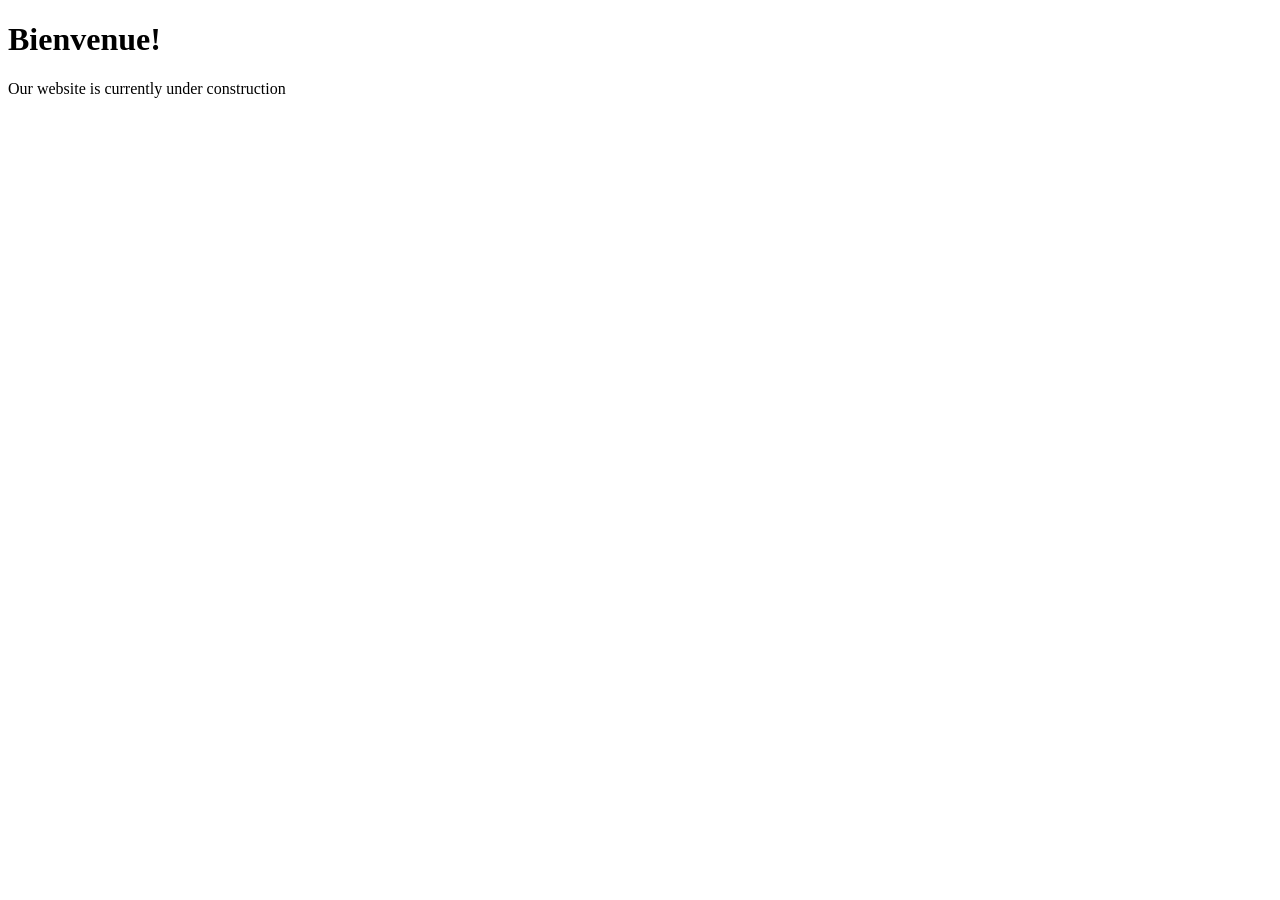
==== index.html @ 39c46170 "Create index.html creating an index for the webpage" ====
<!DOCTYPE html>
<html>
  <Head>
    <title>Borealis Dynamics: Project LifeLine</title>
    <link rel="stylesheet" href="style.css">
  </Head>

  <body>

    <h1>Bienvenue!</h1>
    <p> Our website is currently under construction</p>

    
  </body>
</html>
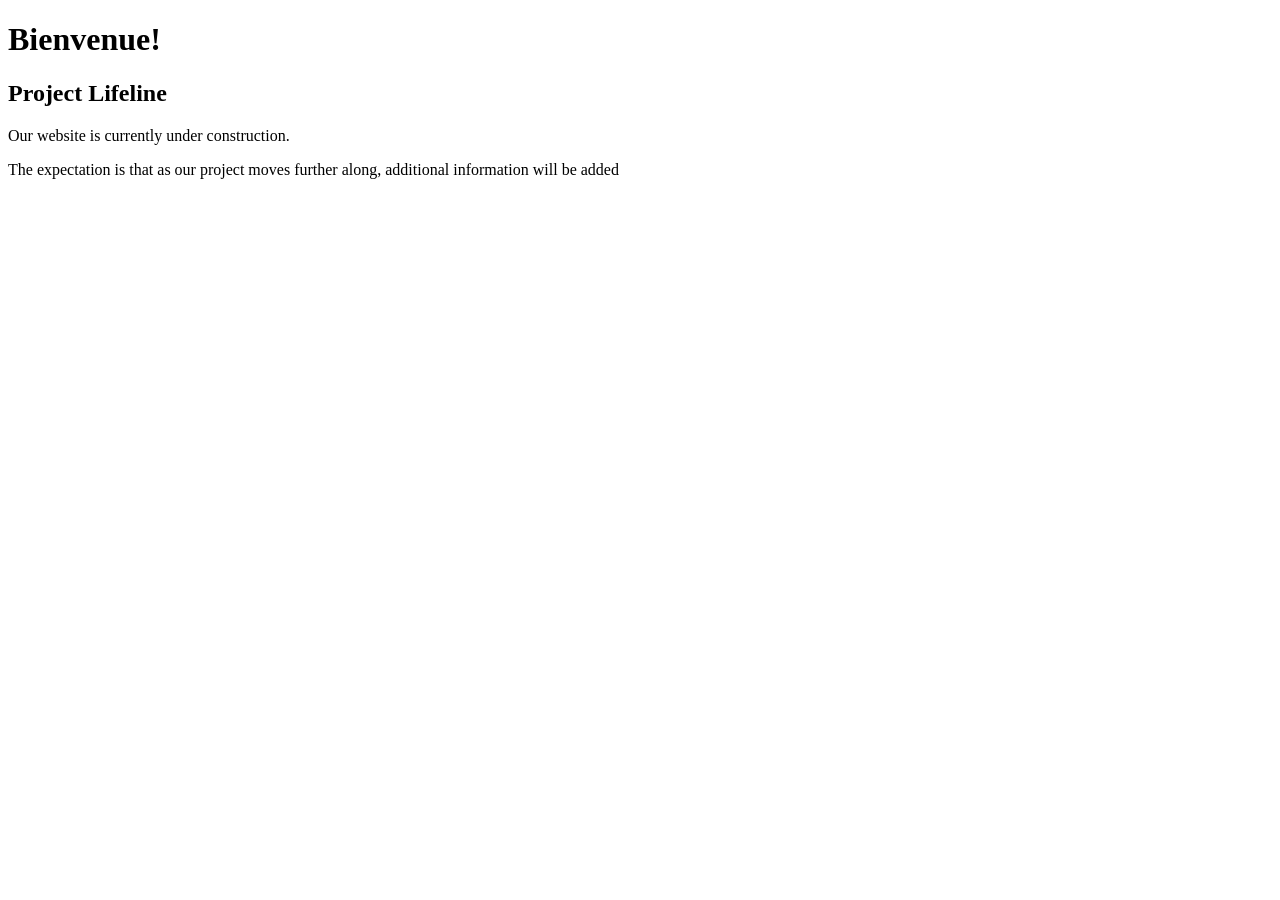
==== commit d319a6d6: "Update index.html adding text box feature" ====
--- a/index.html
+++ b/index.html
@@ -6,9 +6,15 @@
   </Head>
 
   <body>
-
+  
     <h1>Bienvenue!</h1>
-    <p> Our website is currently under construction</p>
+    <div class="textbox">
+     <h2>Project Lifeline</h2>
+     <p> Our website is currently under construction.</p> 
+     <p>The expectation is that as our project moves further along, additional information will be added</p>
+    
+    </h2>   
+    </div>
 
     
   </body>
--- a/style.css
+++ b/style.css
@@ -0,0 +1,8 @@
+</> CSS
+body{
+
+  font-family:Arial;
+  text-align: center;
+  margin-top: 100px;
+
+}
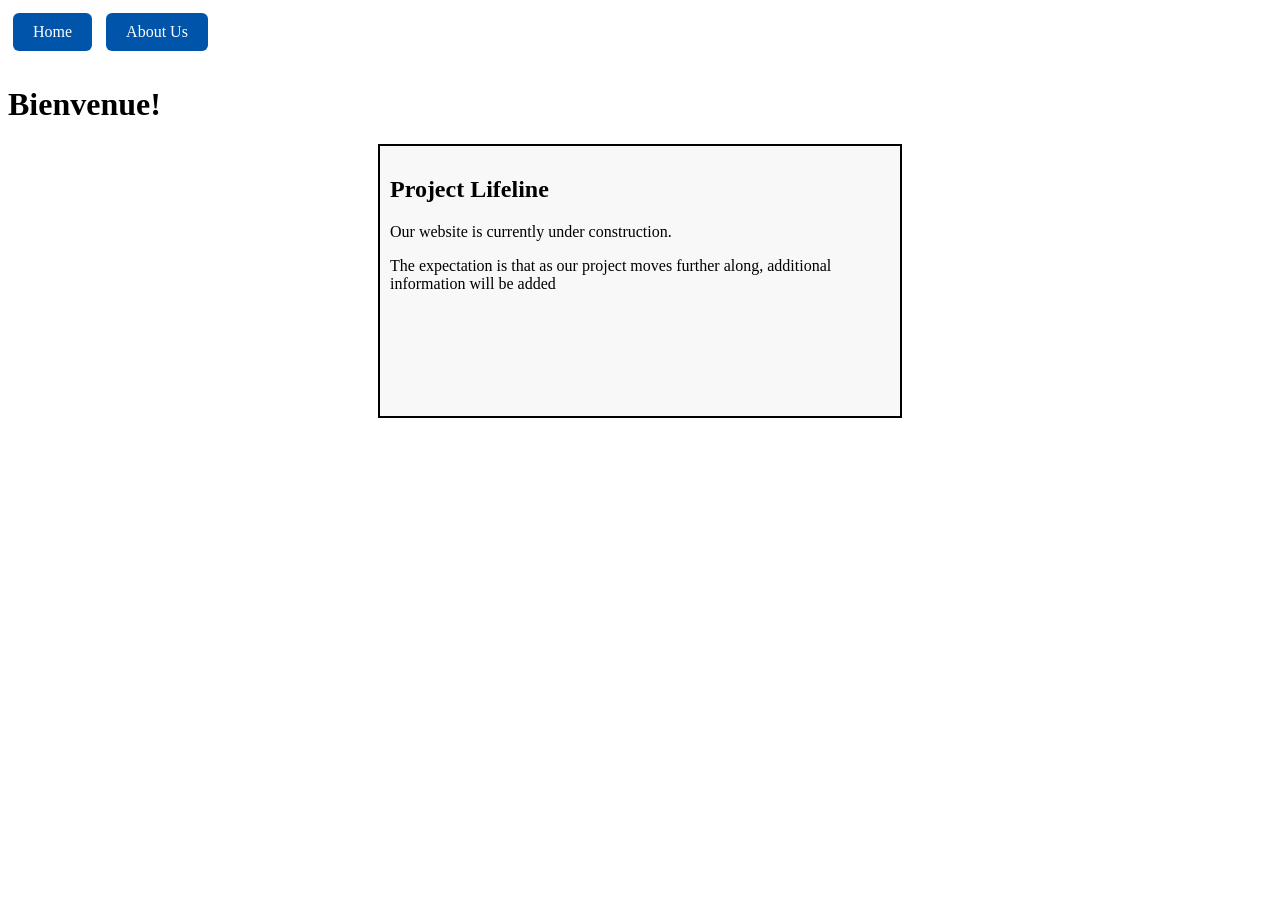
==== commit 5c4e8661: "Update index.html adding navigation bar to landing page" ====
--- a/index.html
+++ b/index.html
@@ -6,10 +6,16 @@
   </Head>
 
   <body>
-  
+        <nav>
+          <a href="index.html">Home</a>
+          <a href="about.html">About Us</a>
+        </nav>
+
     <h1>Bienvenue!</h1>
     <div class="textbox">
+      
      <h2>Project Lifeline</h2>
+      
      <p> Our website is currently under construction.</p> 
      <p>The expectation is that as our project moves further along, additional information will be added</p>
     
--- a/style.css
+++ b/style.css
@@ -6,3 +6,39 @@
   margin-top: 100px;
 
 }
+
+.textbox {
+    width: 500px;
+    height: 250px;
+    margin: 20px auto;      /* Centers the box */
+    padding: 10px;
+
+    border: 2px solid black;
+    background-color: #f8f8f8;
+
+    overflow-y: auto;       /* Vertical scrollbar */
+    overflow-x: hidden;     /* Hide horizontal scrollbar */
+
+    text-align: left;       /* Makes paragraphs easier to read */
+}
+
+nav {
+    margin-bottom: 30px;
+}
+
+nav a {
+    text-decoration: none;
+    color: white;
+    background-color: #0055aa;
+
+    padding: 10px 20px;
+    margin: 5px;
+
+    border-radius: 6px;
+
+    display: inline-block;
+}
+
+nav a:hover {
+    background-color: #0077dd;
+}
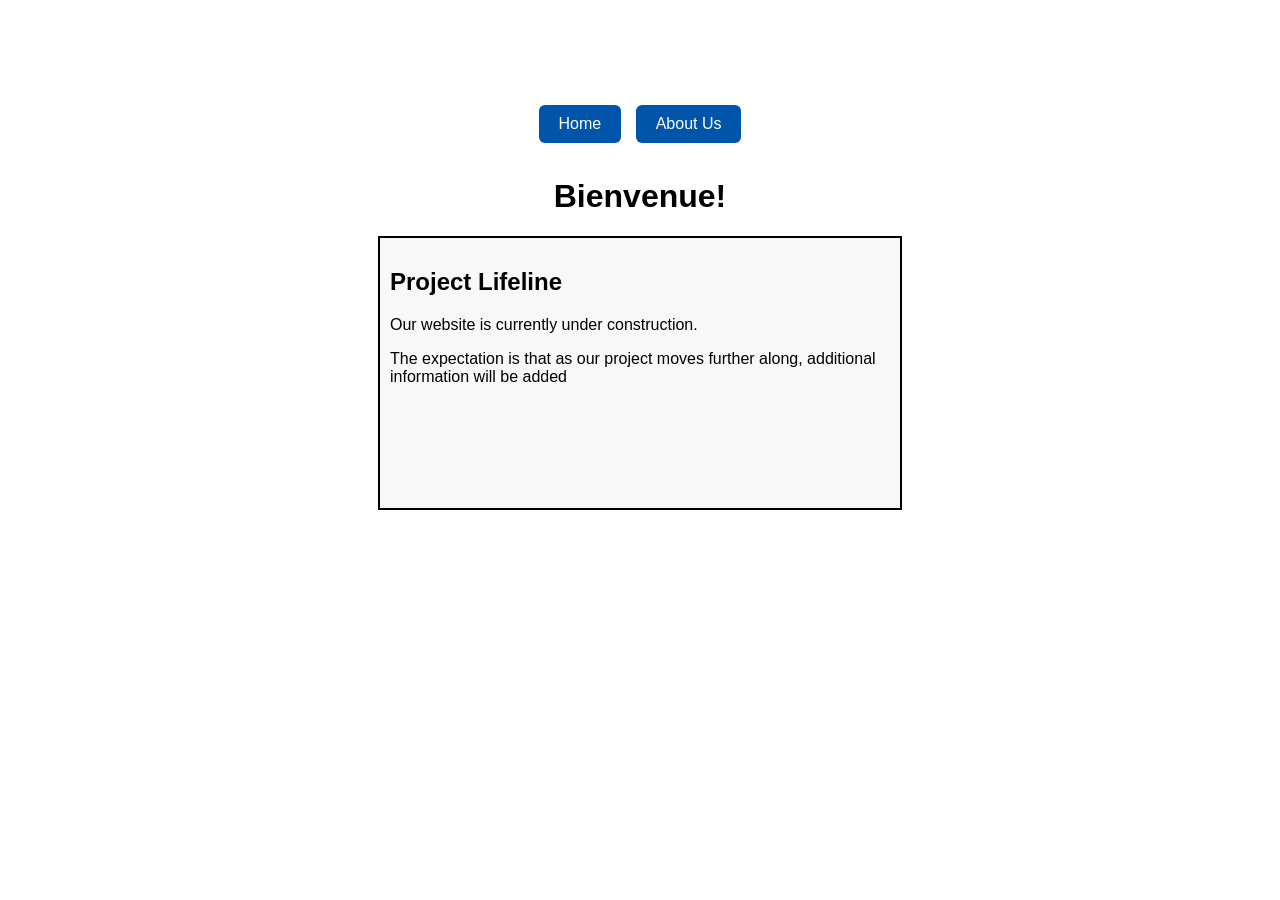
==== commit a61feaeb: "Update index.html" ====
--- a/index.html
+++ b/index.html
@@ -1,9 +1,9 @@
 <!DOCTYPE html>
 <html>
-  <Head>
+  <head>
     <title>Borealis Dynamics: Project LifeLine</title>
     <link rel="stylesheet" href="style.css">
-  </Head>
+  </head>
 
   <body>
         <nav>
@@ -16,10 +16,9 @@
       
      <h2>Project Lifeline</h2>
       
-     <p> Our website is currently under construction.</p> 
-     <p>The expectation is that as our project moves further along, additional information will be added</p>
-    
-    </h2>   
+       <p> Our website is currently under construction.</p> 
+       <p>The expectation is that as our project moves further along, additional information will be added</p>
+ 
     </div>
 
     
--- a/style.css
+++ b/style.css
@@ -1,4 +1,4 @@
-</> CSS
+
 body{
 
   font-family:Arial;
